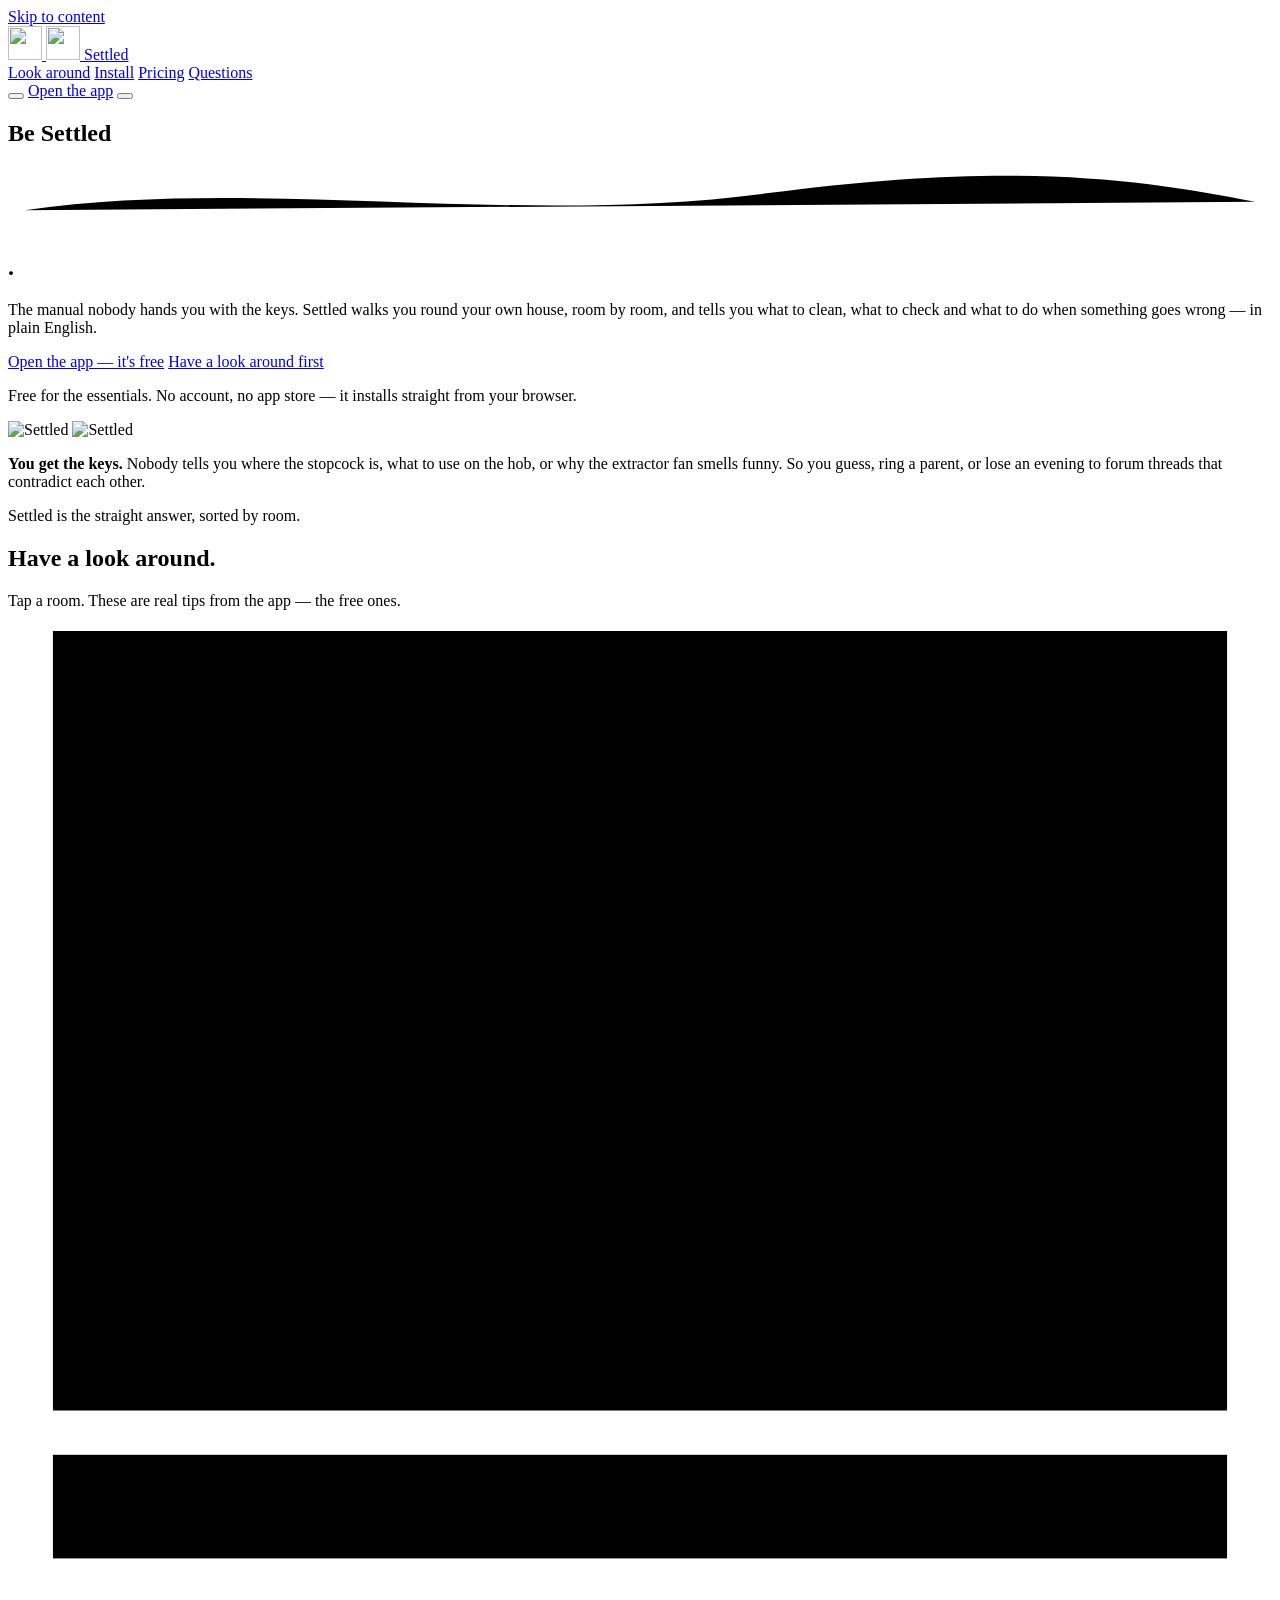
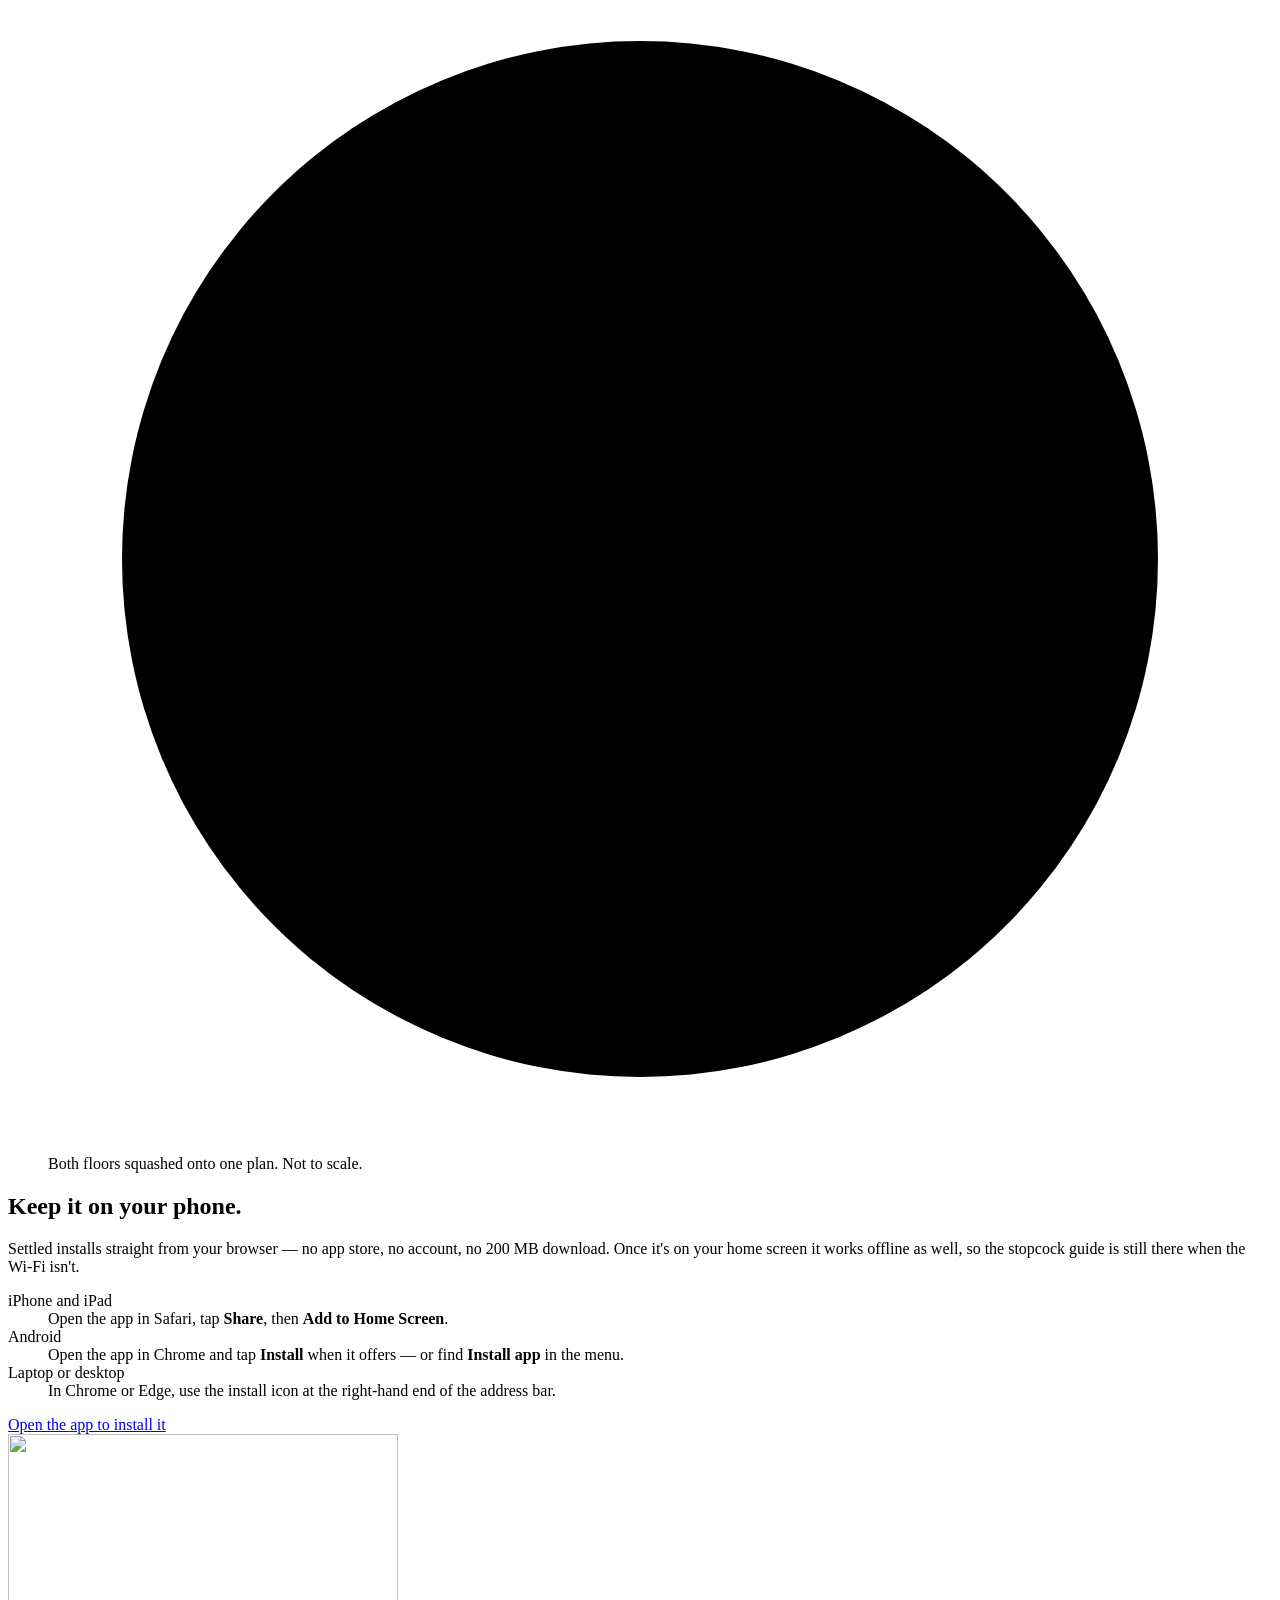
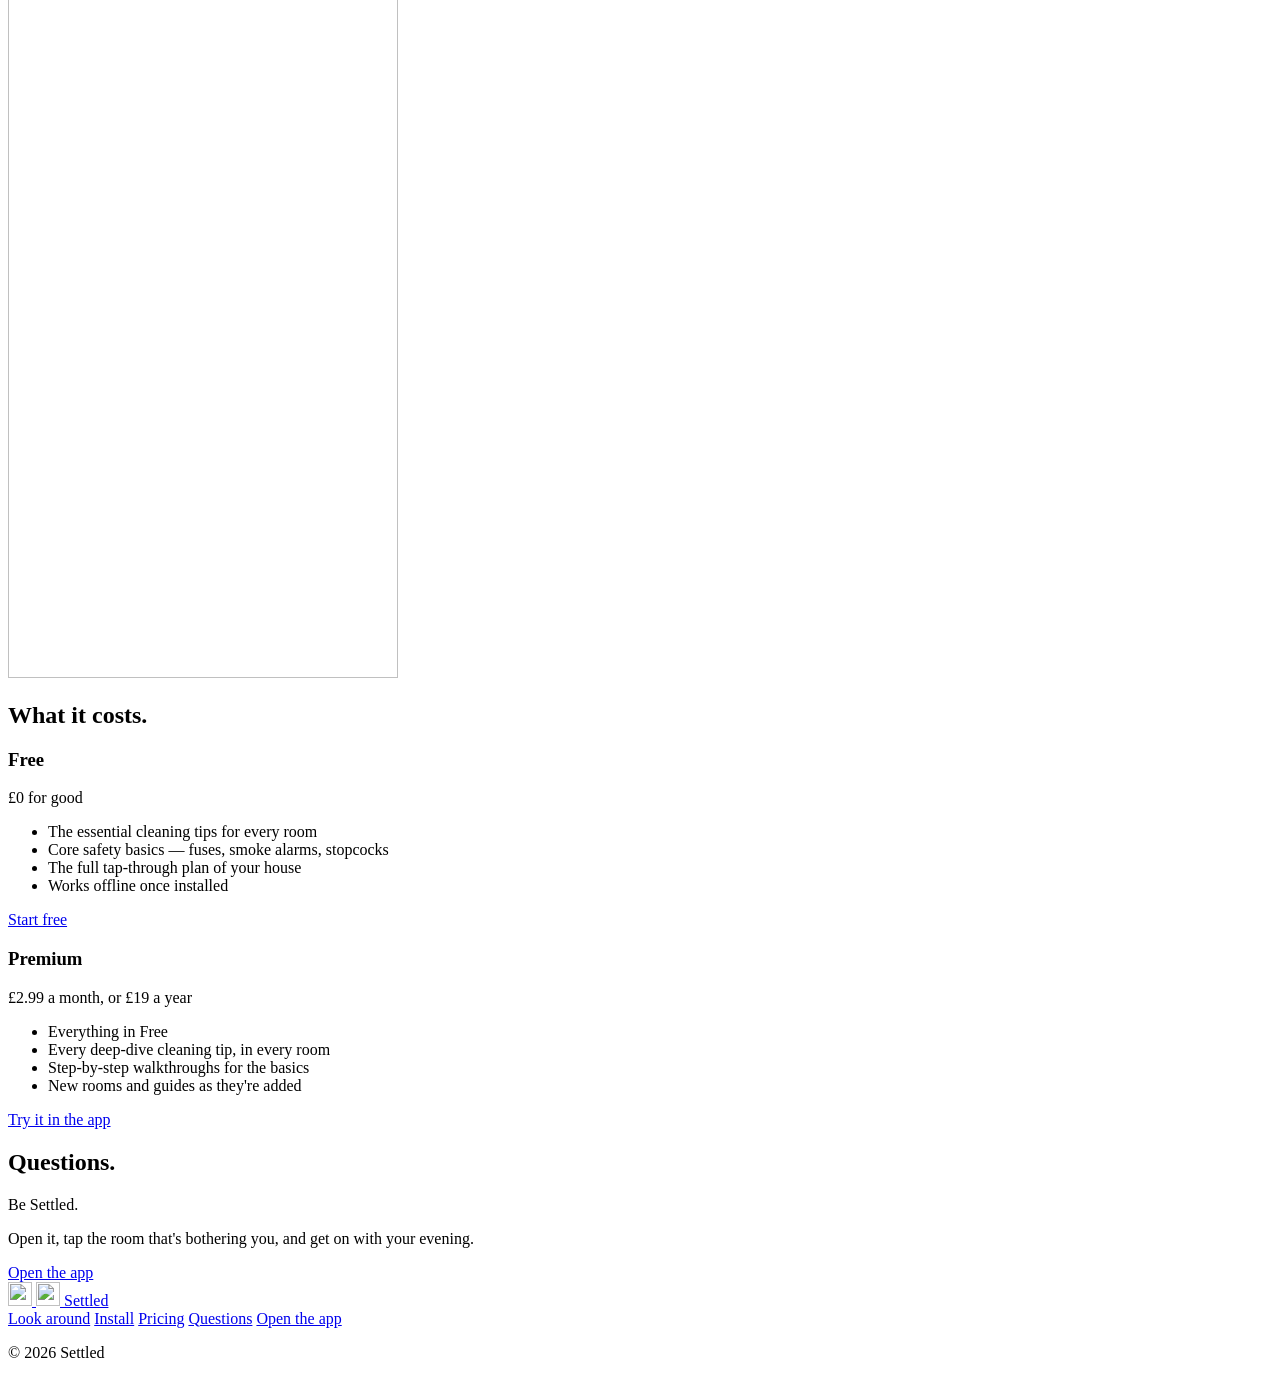
==== settled-business/public/index.html @ d00d38cd "business" ====
<!DOCTYPE html>
<html lang="en-GB">
<head>
<meta charset="UTF-8">
<meta name="viewport" content="width=device-width, initial-scale=1, viewport-fit=cover">
<title>Settled — the manual nobody hands you with the keys</title>
<meta name="description" content="Settled walks you round your own house, room by room, and tells you what to clean, what to check and what to do when something goes wrong. Free, plain English, and it installs from your browser.">
<link rel="canonical" href="https://settled.business/">
<meta name="theme-color" content="#FAF4EA" media="(prefers-color-scheme: light)">
<meta name="theme-color" content="#0F1A14" media="(prefers-color-scheme: dark)">

<meta property="og:type" content="website">
<meta property="og:site_name" content="Settled">
<meta property="og:url" content="https://settled.business/">
<meta property="og:title" content="Settled — the manual nobody hands you with the keys">
<meta property="og:description" content="Your house, room by room, in plain English. What to clean, what to check, and what to do when something goes wrong.">
<meta property="og:image" content="https://settled.business/og-image.png">
<meta property="og:image:width" content="1200">
<meta property="og:image:height" content="630">
<meta name="twitter:card" content="summary_large_image">

<link rel="icon" href="/favicon.svg" type="image/svg+xml">
<link rel="icon" href="/favicon-32.png" sizes="32x32" type="image/png">
<link rel="apple-touch-icon" href="/apple-touch-icon.png">
<link rel="preload" href="/fonts/bricolage.woff2" as="font" type="font/woff2" crossorigin>
<link rel="stylesheet" href="/styles.css">

<script>
  // Apply a saved theme before first paint, so there's no flash.
  (function () {
    var t = null;
    try { t = localStorage.getItem("settledTheme"); } catch (e) {}
    document.documentElement.dataset.theme = t || (matchMedia("(prefers-color-scheme: dark)").matches ? "dark" : "light");
  })();
  document.documentElement.classList.add("js");
</script>

<script type="application/ld+json">
{
  "@context": "https://schema.org",
  "@type": "WebApplication",
  "name": "Settled",
  "url": "https://settled.business/",
  "applicationCategory": "LifestyleApplication",
  "operatingSystem": "Any (installs from the browser)",
  "description": "A room-by-room guide for new homeowners: what to clean, what to check and what to do when something goes wrong.",
  "offers": [
    { "@type": "Offer", "name": "Free", "price": "0", "priceCurrency": "GBP" },
    { "@type": "Offer", "name": "Premium", "price": "2.99", "priceCurrency": "GBP" }
  ]
}
</script>
</head>
<body>
<a class="skip-link" href="#main">Skip to content</a>

<div class="grain" aria-hidden="true"></div>

<header class="nav" id="nav">
  <a class="brand" href="#top" aria-label="Settled, back to top">
    <img class="theme-light-only" src="/img/logo-mark.png" alt="" width="34" height="34">
    <img class="theme-dark-only" src="/img/logo-mark-dark.png" alt="" width="34" height="34">
    <span>Settled</span>
  </a>
  <nav class="nav-links" aria-label="Sections">
    <a href="#look-around">Look around</a>
    <a href="#install">Install</a>
    <a href="#pricing">Pricing</a>
    <a href="#questions">Questions</a>
  </nav>
  <div class="nav-end">
    <button class="icon-btn" id="themeToggle" type="button" aria-label="Switch to dark mode"></button>
    <a class="btn btn-clay btn-sm" data-app-link href="https://app.settled.business">Open the app</a>
    <button class="icon-btn menu-btn" id="menuBtn" type="button" aria-label="Open menu" aria-expanded="false" aria-controls="mobileMenu"></button>
  </div>
  <div class="mobile-menu" id="mobileMenu" hidden>
    <a href="#look-around">Look around</a>
    <a href="#install">Install</a>
    <a href="#pricing">Pricing</a>
    <a href="#questions">Questions</a>
  </div>
</header>

<main id="main">

  <!-- Hero -->
  <section class="hero" id="top">
    <div class="hero-copy">
      <h1 class="hero-title">
        <span class="line"><span class="word">Be</span> <span class="word settled-word">Settled<svg class="scribble" viewBox="0 0 300 24" preserveAspectRatio="none" aria-hidden="true"><path pathLength="1" d="M4 15 C 60 7, 120 19, 180 11 S 270 8, 296 13"/></svg></span><span class="word">.</span></span>
      </h1>
      <p class="hero-lede">The manual nobody hands you with the keys. Settled walks you round your own house, room by room, and tells you what to clean, what to check and what to do when something goes wrong — in plain English.</p>
      <div class="hero-actions">
        <a class="btn btn-clay btn-lg" data-app-link href="https://app.settled.business">Open the app — it's free</a>
        <a class="btn btn-quiet btn-lg" href="#look-around">Have a look around first</a>
      </div>
      <p class="hero-note">Free for the essentials. No account, no app store — it installs straight from your browser.</p>
    </div>
    <div class="hero-mark">
      <img class="theme-light-only" src="/img/logo-full.png" alt="Settled" width="576" height="521">
      <img class="theme-dark-only" src="/img/logo-full-dark.png" alt="Settled" width="576" height="521">
    </div>
  </section>

  <!-- The problem -->
  <section class="problem reveal">
    <p><strong>You get the keys.</strong> Nobody tells you where the stopcock is, what to use on the hob, or why the extractor fan smells funny. So you guess, ring a parent, or lose an evening to forum threads that contradict each other.</p>
    <p class="problem-turn">Settled is the straight answer, sorted by room.</p>
  </section>

  <!-- Interactive plan -->
  <section class="look" id="look-around" aria-labelledby="lookTitle">
    <div class="look-panel reveal">
      <div class="look-head">
        <h2 id="lookTitle">Have a look around.</h2>
        <p>Tap a room. These are real tips from the app — the free ones.</p>
      </div>

      <div class="look-body">
        <figure class="plan-wrap">
          <div class="plan" id="plan">
            <!-- room buttons are added by main.js; the walls/doors drawing sits on top -->
            <svg class="plan-lines" viewBox="0 0 240 190" preserveAspectRatio="none" aria-hidden="true">
              <!-- outer walls (front door gap on the right), inner walls with door openings, garden fence -->
              <path class="wall-outer" d="M239 88 V159 H1 V1 H239 V76"/>
              <path class="wall-inner" d="M91 1 V69 M1 69 H61 M73 69 H151 M163 69 H239 M1 99 H41 M53 99 H113 M125 99 H191 M203 99 H239 M101 99 V159 M161 99 V159"/>
              <rect class="fence" x="1" y="168" width="238" height="21"/>
              <!-- door leaves and swings -->
              <g class="doors">
                <path d="M61 69 V57 M73 69 A12 12 0 0 0 61 57"/>
                <path d="M151 69 V57 M163 69 A12 12 0 0 0 151 57"/>
                <path d="M41 99 V111 M53 99 A12 12 0 0 1 41 111"/>
                <path d="M113 99 V111 M125 99 A12 12 0 0 1 113 111"/>
                <path d="M191 99 V111 M203 99 A12 12 0 0 1 191 111"/>
                <path d="M239 76 H227 M239 88 A12 12 0 0 1 227 76"/>
              </g>
            </svg>
          </div>
          <figcaption class="plan-caption">
            <svg class="compass" viewBox="0 0 24 24" aria-hidden="true"><circle cx="12" cy="12" r="10.5"/><path d="M12 4 L15 13 H9 Z"/><text x="12" y="21" text-anchor="middle">N</text></svg>
            Both floors squashed onto one plan. Not to scale.
          </figcaption>
        </figure>

        <div class="readout" id="readout" aria-live="polite">
          <!-- filled by main.js -->
        </div>
      </div>
    </div>
  </section>

  <!-- Install -->
  <section class="install" id="install" aria-labelledby="installTitle">
    <div class="install-copy reveal">
      <h2 id="installTitle">Keep it on your phone.</h2>
      <p class="install-lede">Settled installs straight from your browser — no app store, no account, no 200&nbsp;MB download. Once it's on your home screen it works offline as well, so the stopcock guide is still there when the Wi-Fi isn't.</p>

      <dl class="install-steps">
        <div>
          <dt>iPhone and iPad</dt>
          <dd>Open the app in Safari, tap <b>Share</b>, then <b>Add to Home Screen</b>.</dd>
        </div>
        <div>
          <dt>Android</dt>
          <dd>Open the app in Chrome and tap <b>Install</b> when it offers — or find <b>Install app</b> in the menu.</dd>
        </div>
        <div>
          <dt>Laptop or desktop</dt>
          <dd>In Chrome or Edge, use the install icon at the right-hand end of the address bar.</dd>
        </div>
      </dl>

      <a class="btn btn-forest btn-lg" data-app-link data-app-path="/?install" href="https://app.settled.business/?install">Open the app to install it</a>
    </div>

    <div class="phone reveal" aria-hidden="true">
      <div class="phone-screen">
        <img src="/img/app-screen.webp" alt="" width="390" height="844">
      </div>
    </div>
  </section>

  <!-- Pricing -->
  <section class="pricing" id="pricing" aria-labelledby="pricingTitle">
    <h2 id="pricingTitle" class="reveal">What it costs.</h2>
    <div class="price-table reveal">
      <div class="tier">
        <h3>Free</h3>
        <p class="price">£0 <span>for good</span></p>
        <ul>
          <li>The essential cleaning tips for every room</li>
          <li>Core safety basics — fuses, smoke alarms, stopcocks</li>
          <li>The full tap-through plan of your house</li>
          <li>Works offline once installed</li>
        </ul>
        <a class="btn btn-quiet" data-app-link href="https://app.settled.business">Start free</a>
      </div>
      <div class="tier tier-premium">
        <h3>Premium</h3>
        <p class="price">£2.99 <span>a month, or £19 a year</span></p>
        <ul>
          <li>Everything in Free</li>
          <li>Every deep-dive cleaning tip, in every room</li>
          <li>Step-by-step walkthroughs for the basics</li>
          <li>New rooms and guides as they're added</li>
        </ul>
        <a class="btn btn-clay" data-app-link href="https://app.settled.business">Try it in the app</a>
      </div>
    </div>
  </section>

  <!-- FAQ -->
  <section class="faq" id="questions" aria-labelledby="faqTitle">
    <h2 id="faqTitle" class="reveal">Questions.</h2>
    <div class="faq-list reveal" id="faqList"></div>
  </section>

  <!-- Closing -->
  <section class="closing reveal">
    <p class="closing-title">Be <span class="u">Settled</span>.</p>
    <p class="closing-sub">Open it, tap the room that's bothering you, and get on with your evening.</p>
    <a class="btn btn-clay btn-lg" data-app-link href="https://app.settled.business">Open the app</a>
  </section>

</main>

<footer class="footer">
  <div class="footer-inner">
    <a class="brand brand-sm" href="#top">
      <img class="theme-light-only" src="/img/logo-mark.png" alt="" width="24" height="24">
      <img class="theme-dark-only" src="/img/logo-mark-dark.png" alt="" width="24" height="24">
      <span>Settled</span>
    </a>
    <nav class="footer-links" aria-label="Footer">
      <a href="#look-around">Look around</a>
      <a href="#install">Install</a>
      <a href="#pricing">Pricing</a>
      <a href="#questions">Questions</a>
      <a data-app-link href="https://app.settled.business">Open the app</a>
    </nav>
    <p class="footer-copy">© <span id="year">2026</span> Settled</p>
  </div>
</footer>

<script src="/rooms.js" defer></script>
<script src="/main.js" defer></script>
</body>
</html>
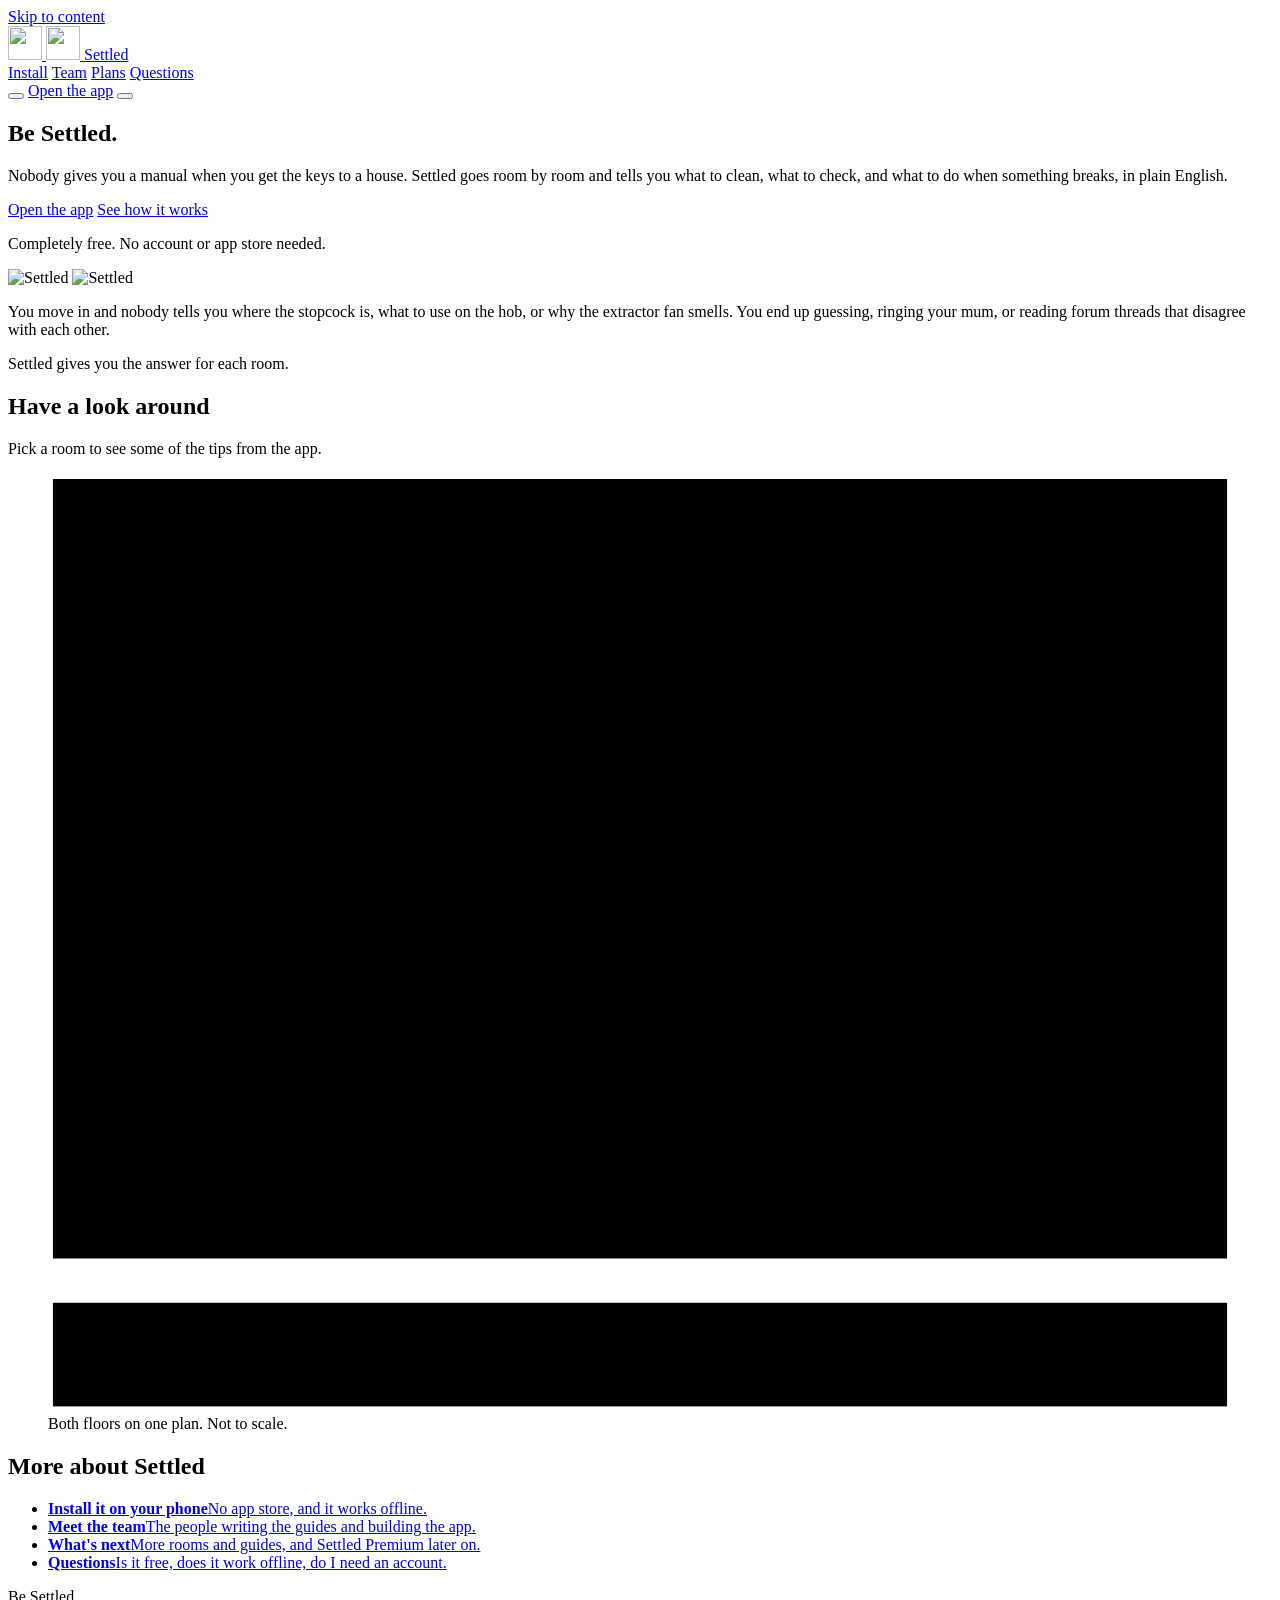
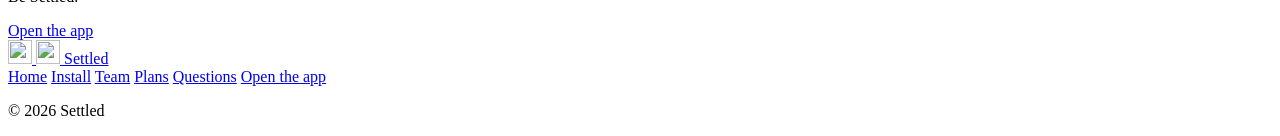
==== commit 7f20ea1b: "Major Site Rehaul 0.0.1" ====
--- a/settled-business/public/index.html
+++ b/settled-business/public/index.html
@@ -3,26 +3,25 @@
 <head>
 <meta charset="UTF-8">
 <meta name="viewport" content="width=device-width, initial-scale=1, viewport-fit=cover">
-<title>Settled — the manual nobody hands you with the keys</title>
+<title>Settled: the manual nobody hands you with the keys</title>
 <meta name="description" content="Settled walks you round your own house, room by room, and tells you what to clean, what to check and what to do when something goes wrong. Free, plain English, and it installs from your browser.">
 <link rel="canonical" href="https://settled.business/">
-<meta name="theme-color" content="#FAF4EA" media="(prefers-color-scheme: light)">
-<meta name="theme-color" content="#0F1A14" media="(prefers-color-scheme: dark)">
+<meta property="og:url" content="https://settled.business/">
+<meta property="og:title" content="Settled: the manual nobody hands you with the keys">
+<meta property="og:description" content="Settled walks you round your own house, room by room, and tells you what to clean, what to check and what to do when something goes wrong. Free, plain English, and it installs from your browser.">
+<meta name="theme-color" content="#FBEEDF" media="(prefers-color-scheme: light)">
+<meta name="theme-color" content="#16201A" media="(prefers-color-scheme: dark)">
 
 <meta property="og:type" content="website">
 <meta property="og:site_name" content="Settled">
-<meta property="og:url" content="https://settled.business/">
-<meta property="og:title" content="Settled — the manual nobody hands you with the keys">
-<meta property="og:description" content="Your house, room by room, in plain English. What to clean, what to check, and what to do when something goes wrong.">
 <meta property="og:image" content="https://settled.business/og-image.png">
 <meta property="og:image:width" content="1200">
 <meta property="og:image:height" content="630">
 <meta name="twitter:card" content="summary_large_image">
 
-<link rel="icon" href="/favicon.svg" type="image/svg+xml">
 <link rel="icon" href="/favicon-32.png" sizes="32x32" type="image/png">
 <link rel="apple-touch-icon" href="/apple-touch-icon.png">
-<link rel="preload" href="/fonts/bricolage.woff2" as="font" type="font/woff2" crossorigin>
+<link rel="preload" href="/fonts/figtree.woff2" as="font" type="font/woff2" crossorigin>
 <link rel="stylesheet" href="/styles.css">
 
 <script>
@@ -34,7 +33,6 @@
   })();
   document.documentElement.classList.add("js");
 </script>
-
 <script type="application/ld+json">
 {
   "@context": "https://schema.org",
@@ -44,88 +42,80 @@
   "applicationCategory": "LifestyleApplication",
   "operatingSystem": "Any (installs from the browser)",
   "description": "A room-by-room guide for new homeowners: what to clean, what to check and what to do when something goes wrong.",
-  "offers": [
-    { "@type": "Offer", "name": "Free", "price": "0", "priceCurrency": "GBP" },
-    { "@type": "Offer", "name": "Premium", "price": "2.99", "priceCurrency": "GBP" }
-  ]
+  "isAccessibleForFree": true,
+  "offers": { "@type": "Offer", "price": "0", "priceCurrency": "GBP" }
 }
 </script>
 </head>
 <body>
 <a class="skip-link" href="#main">Skip to content</a>
 
-<div class="grain" aria-hidden="true"></div>
-
 <header class="nav" id="nav">
-  <a class="brand" href="#top" aria-label="Settled, back to top">
-    <img class="theme-light-only" src="/img/logo-mark.png" alt="" width="34" height="34">
-    <img class="theme-dark-only" src="/img/logo-mark-dark.png" alt="" width="34" height="34">
-    <span>Settled</span>
-  </a>
-  <nav class="nav-links" aria-label="Sections">
-    <a href="#look-around">Look around</a>
-    <a href="#install">Install</a>
-    <a href="#pricing">Pricing</a>
-    <a href="#questions">Questions</a>
-  </nav>
-  <div class="nav-end">
-    <button class="icon-btn" id="themeToggle" type="button" aria-label="Switch to dark mode"></button>
-    <a class="btn btn-clay btn-sm" data-app-link href="https://app.settled.business">Open the app</a>
-    <button class="icon-btn menu-btn" id="menuBtn" type="button" aria-label="Open menu" aria-expanded="false" aria-controls="mobileMenu"></button>
+  <div class="nav-inner">
+    <a class="brand" href="/" aria-label="Settled home">
+      <img class="theme-light-only" src="/img/logo-mark.png" alt="" width="34" height="34">
+      <img class="theme-dark-only" src="/img/logo-mark-dark.png" alt="" width="34" height="34">
+      <span>Settled</span>
+    </a>
+    <nav class="nav-links" aria-label="Pages">
+      <a href="/install">Install</a>
+      <a href="/team">Team</a>
+      <a href="/plans">Plans</a>
+      <a href="/questions">Questions</a>
+    </nav>
+    <div class="nav-end">
+      <button class="icon-btn" id="themeToggle" type="button" aria-label="Switch to dark mode"></button>
+      <a class="btn btn-clay btn-sm" data-app-link href="https://app.settled.business">Open the app</a>
+      <button class="icon-btn menu-btn" id="menuBtn" type="button" aria-label="Open menu" aria-expanded="false" aria-controls="mobileMenu"></button>
+    </div>
   </div>
   <div class="mobile-menu" id="mobileMenu" hidden>
-    <a href="#look-around">Look around</a>
-    <a href="#install">Install</a>
-    <a href="#pricing">Pricing</a>
-    <a href="#questions">Questions</a>
+    <a href="/" aria-current="page">Home</a>
+    <a href="/install">Install</a>
+    <a href="/team">Team</a>
+    <a href="/plans">Plans</a>
+    <a href="/questions">Questions</a>
+    <a data-app-link href="https://app.settled.business">Open the app</a>
   </div>
 </header>
 
 <main id="main">
 
-  <!-- Hero -->
   <section class="hero" id="top">
     <div class="hero-copy">
-      <h1 class="hero-title">
-        <span class="line"><span class="word">Be</span> <span class="word settled-word">Settled<svg class="scribble" viewBox="0 0 300 24" preserveAspectRatio="none" aria-hidden="true"><path pathLength="1" d="M4 15 C 60 7, 120 19, 180 11 S 270 8, 296 13"/></svg></span><span class="word">.</span></span>
-      </h1>
-      <p class="hero-lede">The manual nobody hands you with the keys. Settled walks you round your own house, room by room, and tells you what to clean, what to check and what to do when something goes wrong — in plain English.</p>
+      <h1>Be <span class="u">Settled</span>.</h1>
+      <p class="hero-lede">Nobody gives you a manual when you get the keys to a house. Settled goes room by room and tells you what to clean, what to check, and what to do when something breaks, in plain English.</p>
       <div class="hero-actions">
-        <a class="btn btn-clay btn-lg" data-app-link href="https://app.settled.business">Open the app — it's free</a>
-        <a class="btn btn-quiet btn-lg" href="#look-around">Have a look around first</a>
+        <a class="btn btn-clay btn-lg" data-app-link href="https://app.settled.business">Open the app</a>
+        <a class="btn btn-quiet btn-lg" href="#look-around">See how it works</a>
       </div>
-      <p class="hero-note">Free for the essentials. No account, no app store — it installs straight from your browser.</p>
+      <p class="hero-note">Completely free. No account or app store needed.</p>
     </div>
     <div class="hero-mark">
-      <img class="theme-light-only" src="/img/logo-full.png" alt="Settled" width="576" height="521">
-      <img class="theme-dark-only" src="/img/logo-full-dark.png" alt="Settled" width="576" height="521">
+      <img class="theme-light-only" src="/img/logo-full.png" alt="Settled" width="640" height="567">
+      <img class="theme-dark-only" src="/img/logo-full-dark.png" alt="Settled" width="640" height="567">
     </div>
   </section>
 
-  <!-- The problem -->
-  <section class="problem reveal">
-    <p><strong>You get the keys.</strong> Nobody tells you where the stopcock is, what to use on the hob, or why the extractor fan smells funny. So you guess, ring a parent, or lose an evening to forum threads that contradict each other.</p>
-    <p class="problem-turn">Settled is the straight answer, sorted by room.</p>
+  <section class="problem">
+    <p>You move in and nobody tells you where the stopcock is, what to use on the hob, or why the extractor fan smells. You end up guessing, ringing your mum, or reading forum threads that disagree with each other.</p>
+    <p class="problem-turn">Settled gives you the answer for each room.</p>
   </section>
 
-  <!-- Interactive plan -->
   <section class="look" id="look-around" aria-labelledby="lookTitle">
-    <div class="look-panel reveal">
+    <div class="look-panel">
       <div class="look-head">
-        <h2 id="lookTitle">Have a look around.</h2>
-        <p>Tap a room. These are real tips from the app — the free ones.</p>
+        <h2 id="lookTitle">Have a look around</h2>
+        <p>Pick a room to see some of the tips from the app.</p>
       </div>
-
       <div class="look-body">
         <figure class="plan-wrap">
           <div class="plan" id="plan">
             <!-- room buttons are added by main.js; the walls/doors drawing sits on top -->
             <svg class="plan-lines" viewBox="0 0 240 190" preserveAspectRatio="none" aria-hidden="true">
-              <!-- outer walls (front door gap on the right), inner walls with door openings, garden fence -->
               <path class="wall-outer" d="M239 88 V159 H1 V1 H239 V76"/>
               <path class="wall-inner" d="M91 1 V69 M1 69 H61 M73 69 H151 M163 69 H239 M1 99 H41 M53 99 H113 M125 99 H191 M203 99 H239 M101 99 V159 M161 99 V159"/>
               <rect class="fence" x="1" y="168" width="238" height="21"/>
-              <!-- door leaves and swings -->
               <g class="doors">
                 <path d="M61 69 V57 M73 69 A12 12 0 0 0 61 57"/>
                 <path d="M151 69 V57 M163 69 A12 12 0 0 0 151 57"/>
@@ -136,89 +126,25 @@
               </g>
             </svg>
           </div>
-          <figcaption class="plan-caption">
-            <svg class="compass" viewBox="0 0 24 24" aria-hidden="true"><circle cx="12" cy="12" r="10.5"/><path d="M12 4 L15 13 H9 Z"/><text x="12" y="21" text-anchor="middle">N</text></svg>
-            Both floors squashed onto one plan. Not to scale.
-          </figcaption>
+          <figcaption class="plan-caption">Both floors on one plan. Not to scale.</figcaption>
         </figure>
-
-        <div class="readout" id="readout" aria-live="polite">
-          <!-- filled by main.js -->
-        </div>
+        <div class="readout" id="readout" aria-live="polite"></div>
       </div>
     </div>
   </section>
 
-  <!-- Install -->
-  <section class="install" id="install" aria-labelledby="installTitle">
-    <div class="install-copy reveal">
-      <h2 id="installTitle">Keep it on your phone.</h2>
-      <p class="install-lede">Settled installs straight from your browser — no app store, no account, no 200&nbsp;MB download. Once it's on your home screen it works offline as well, so the stopcock guide is still there when the Wi-Fi isn't.</p>
-
-      <dl class="install-steps">
-        <div>
-          <dt>iPhone and iPad</dt>
-          <dd>Open the app in Safari, tap <b>Share</b>, then <b>Add to Home Screen</b>.</dd>
-        </div>
-        <div>
-          <dt>Android</dt>
-          <dd>Open the app in Chrome and tap <b>Install</b> when it offers — or find <b>Install app</b> in the menu.</dd>
-        </div>
-        <div>
-          <dt>Laptop or desktop</dt>
-          <dd>In Chrome or Edge, use the install icon at the right-hand end of the address bar.</dd>
-        </div>
-      </dl>
-
-      <a class="btn btn-forest btn-lg" data-app-link data-app-path="/?install" href="https://app.settled.business/?install">Open the app to install it</a>
-    </div>
-
-    <div class="phone reveal" aria-hidden="true">
-      <div class="phone-screen">
-        <img src="/img/app-screen.webp" alt="" width="390" height="844">
-      </div>
-    </div>
+  <section class="more" aria-labelledby="moreTitle">
+    <h2 id="moreTitle">More about Settled</h2>
+    <ul class="more-list">
+      <li><a href="/install"><b>Install it on your phone</b><span>No app store, and it works offline.</span></a></li>
+      <li><a href="/team"><b>Meet the team</b><span>The people writing the guides and building the app.</span></a></li>
+      <li><a href="/plans"><b>What's next</b><span>More rooms and guides, and Settled Premium later on.</span></a></li>
+      <li><a href="/questions"><b>Questions</b><span>Is it free, does it work offline, do I need an account.</span></a></li>
+    </ul>
   </section>
 
-  <!-- Pricing -->
-  <section class="pricing" id="pricing" aria-labelledby="pricingTitle">
-    <h2 id="pricingTitle" class="reveal">What it costs.</h2>
-    <div class="price-table reveal">
-      <div class="tier">
-        <h3>Free</h3>
-        <p class="price">£0 <span>for good</span></p>
-        <ul>
-          <li>The essential cleaning tips for every room</li>
-          <li>Core safety basics — fuses, smoke alarms, stopcocks</li>
-          <li>The full tap-through plan of your house</li>
-          <li>Works offline once installed</li>
-        </ul>
-        <a class="btn btn-quiet" data-app-link href="https://app.settled.business">Start free</a>
-      </div>
-      <div class="tier tier-premium">
-        <h3>Premium</h3>
-        <p class="price">£2.99 <span>a month, or £19 a year</span></p>
-        <ul>
-          <li>Everything in Free</li>
-          <li>Every deep-dive cleaning tip, in every room</li>
-          <li>Step-by-step walkthroughs for the basics</li>
-          <li>New rooms and guides as they're added</li>
-        </ul>
-        <a class="btn btn-clay" data-app-link href="https://app.settled.business">Try it in the app</a>
-      </div>
-    </div>
-  </section>
-
-  <!-- FAQ -->
-  <section class="faq" id="questions" aria-labelledby="faqTitle">
-    <h2 id="faqTitle" class="reveal">Questions.</h2>
-    <div class="faq-list reveal" id="faqList"></div>
-  </section>
-
-  <!-- Closing -->
-  <section class="closing reveal">
+  <section class="closing">
     <p class="closing-title">Be <span class="u">Settled</span>.</p>
-    <p class="closing-sub">Open it, tap the room that's bothering you, and get on with your evening.</p>
     <a class="btn btn-clay btn-lg" data-app-link href="https://app.settled.business">Open the app</a>
   </section>
 
@@ -226,16 +152,17 @@
 
 <footer class="footer">
   <div class="footer-inner">
-    <a class="brand brand-sm" href="#top">
+    <a class="brand brand-sm" href="/">
       <img class="theme-light-only" src="/img/logo-mark.png" alt="" width="24" height="24">
       <img class="theme-dark-only" src="/img/logo-mark-dark.png" alt="" width="24" height="24">
       <span>Settled</span>
     </a>
     <nav class="footer-links" aria-label="Footer">
-      <a href="#look-around">Look around</a>
-      <a href="#install">Install</a>
-      <a href="#pricing">Pricing</a>
-      <a href="#questions">Questions</a>
+      <a href="/">Home</a>
+      <a href="/install">Install</a>
+      <a href="/team">Team</a>
+      <a href="/plans">Plans</a>
+      <a href="/questions">Questions</a>
       <a data-app-link href="https://app.settled.business">Open the app</a>
     </nav>
     <p class="footer-copy">© <span id="year">2026</span> Settled</p>
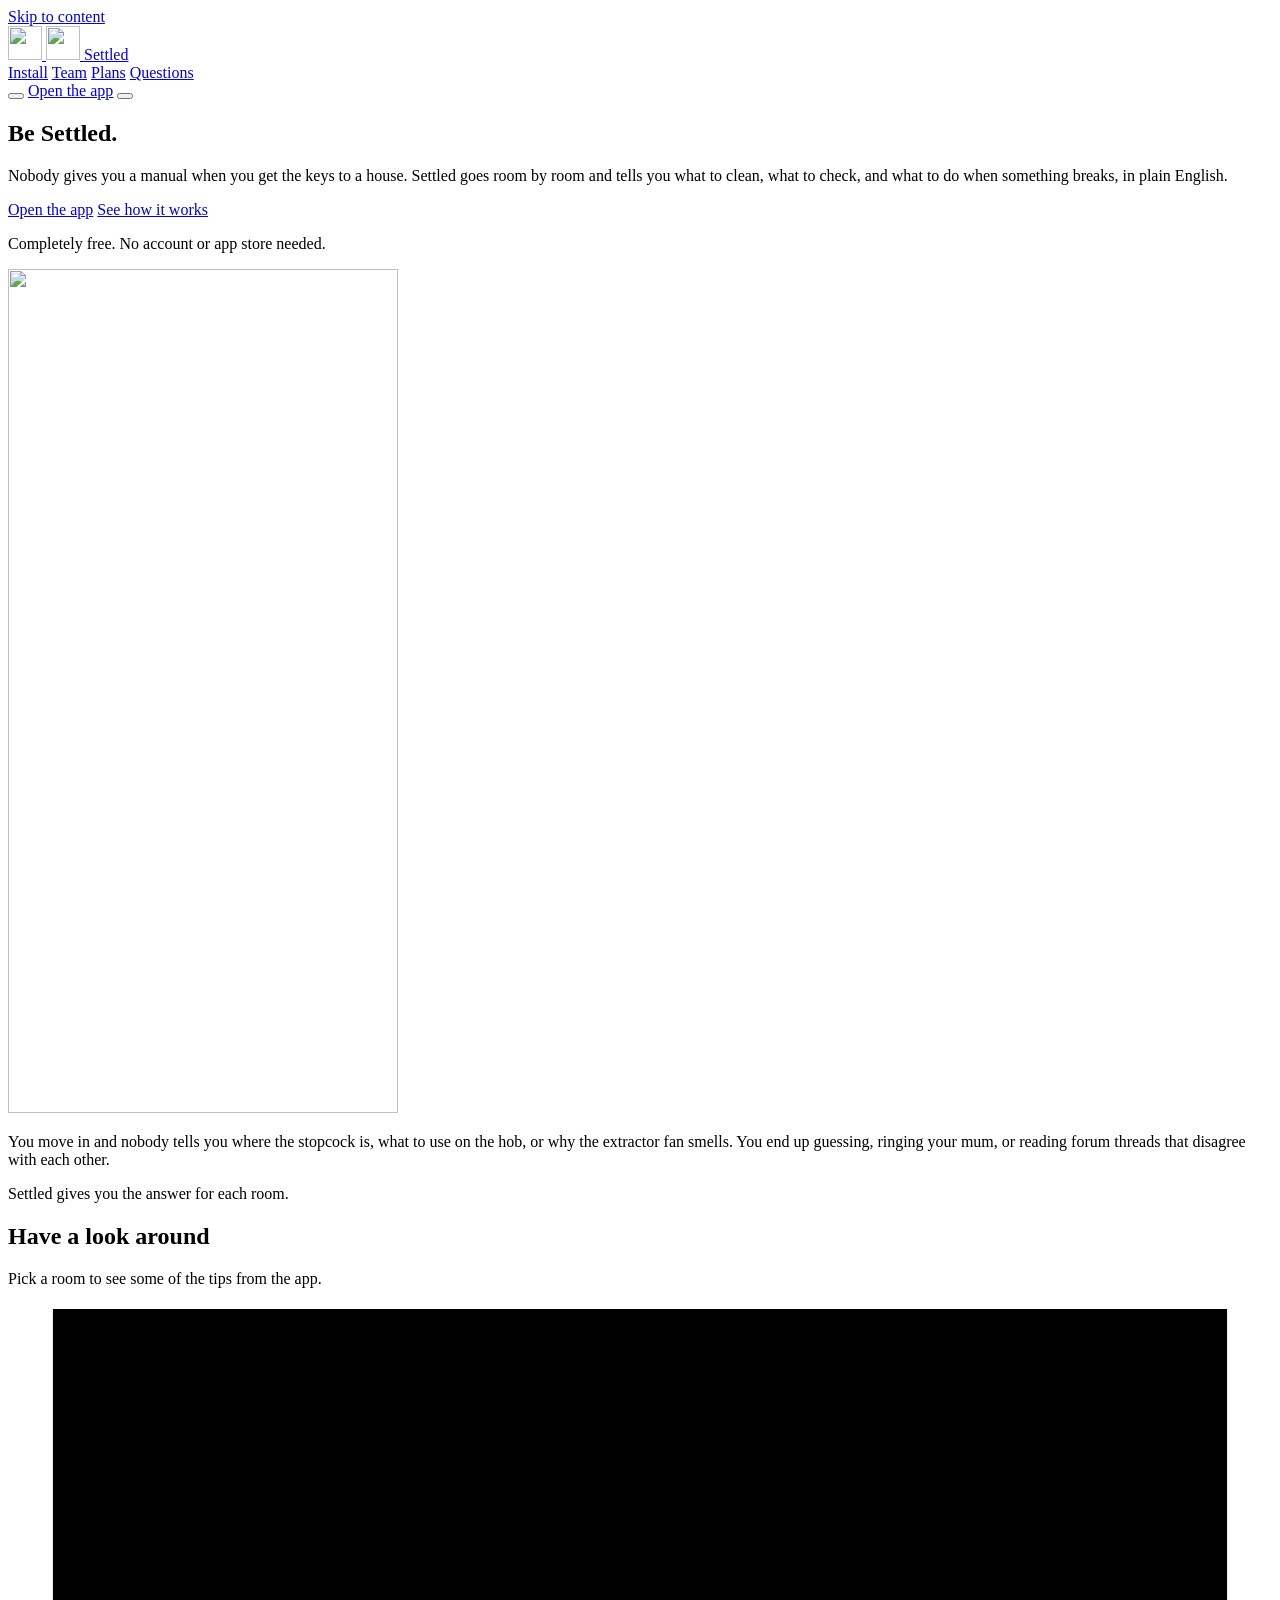
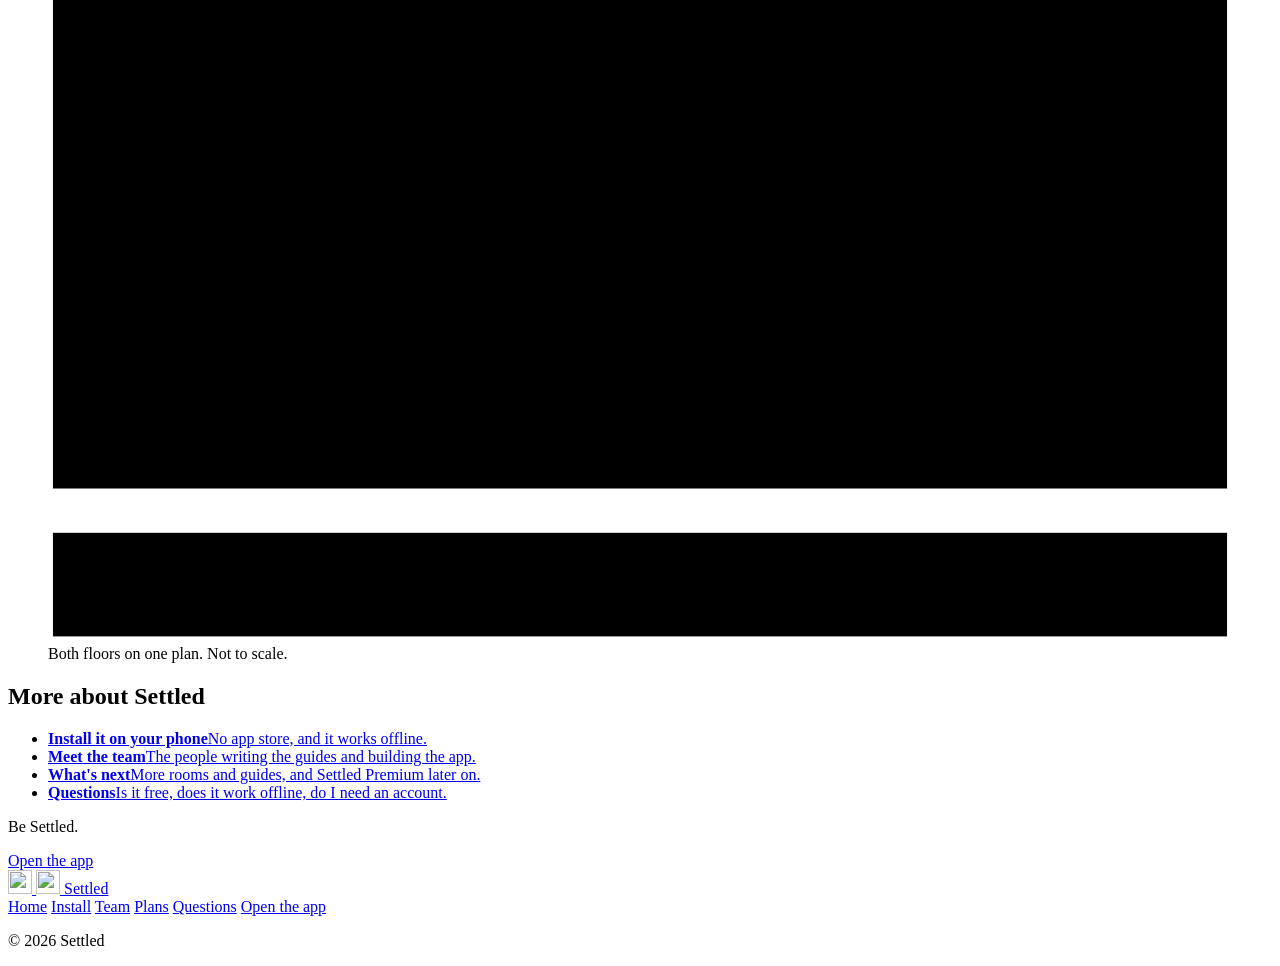
==== commit bda4ef21: "Major Site Rehaul 0.0.2" ====
--- a/settled-business/public/index.html
+++ b/settled-business/public/index.html
@@ -91,9 +91,8 @@
       </div>
       <p class="hero-note">Completely free. No account or app store needed.</p>
     </div>
-    <div class="hero-mark">
-      <img class="theme-light-only" src="/img/logo-full.png" alt="Settled" width="640" height="567">
-      <img class="theme-dark-only" src="/img/logo-full-dark.png" alt="Settled" width="640" height="567">
+    <div class="phone hero-phone" aria-hidden="true">
+      <img src="/img/app-screen.webp" alt="" width="390" height="844">
     </div>
   </section>
 
@@ -169,6 +168,7 @@
   </div>
 </footer>
 
+<script src="/icons.js" defer></script>
 <script src="/rooms.js" defer></script>
 <script src="/main.js" defer></script>
 </body>
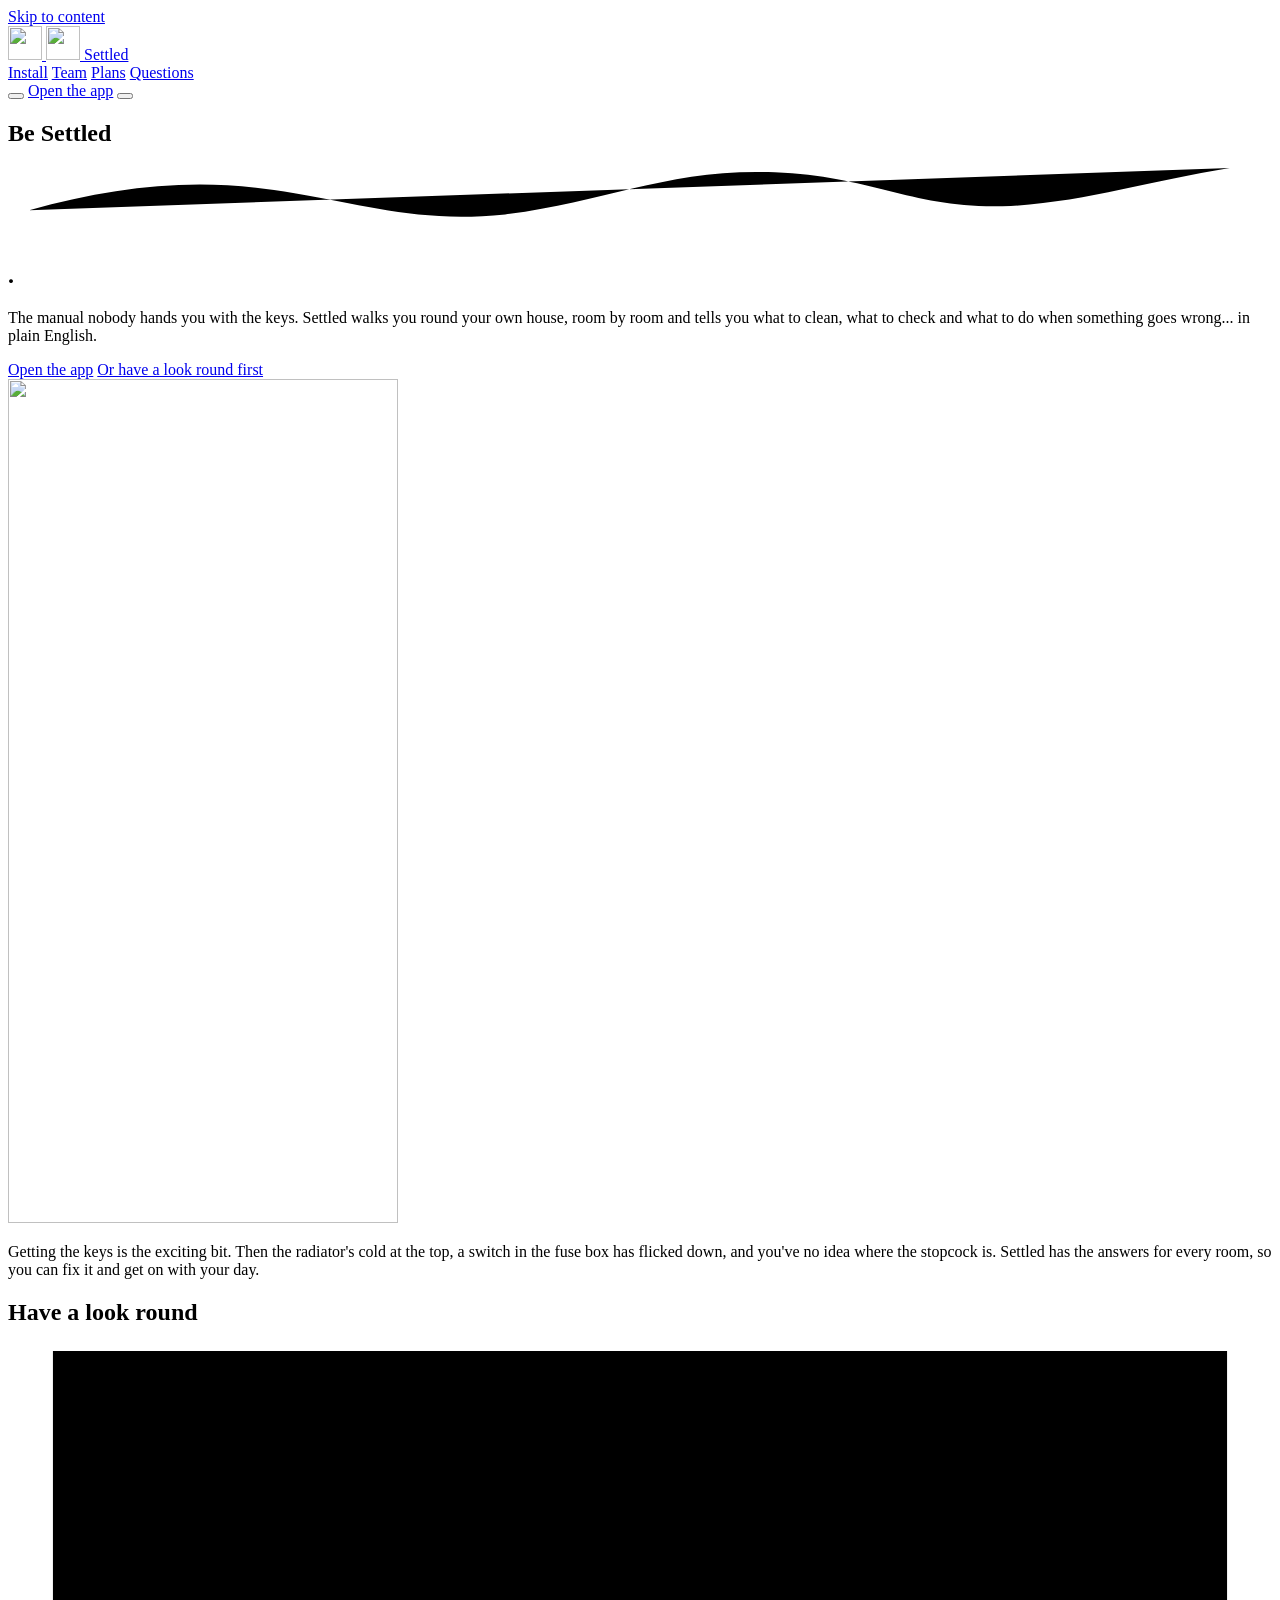
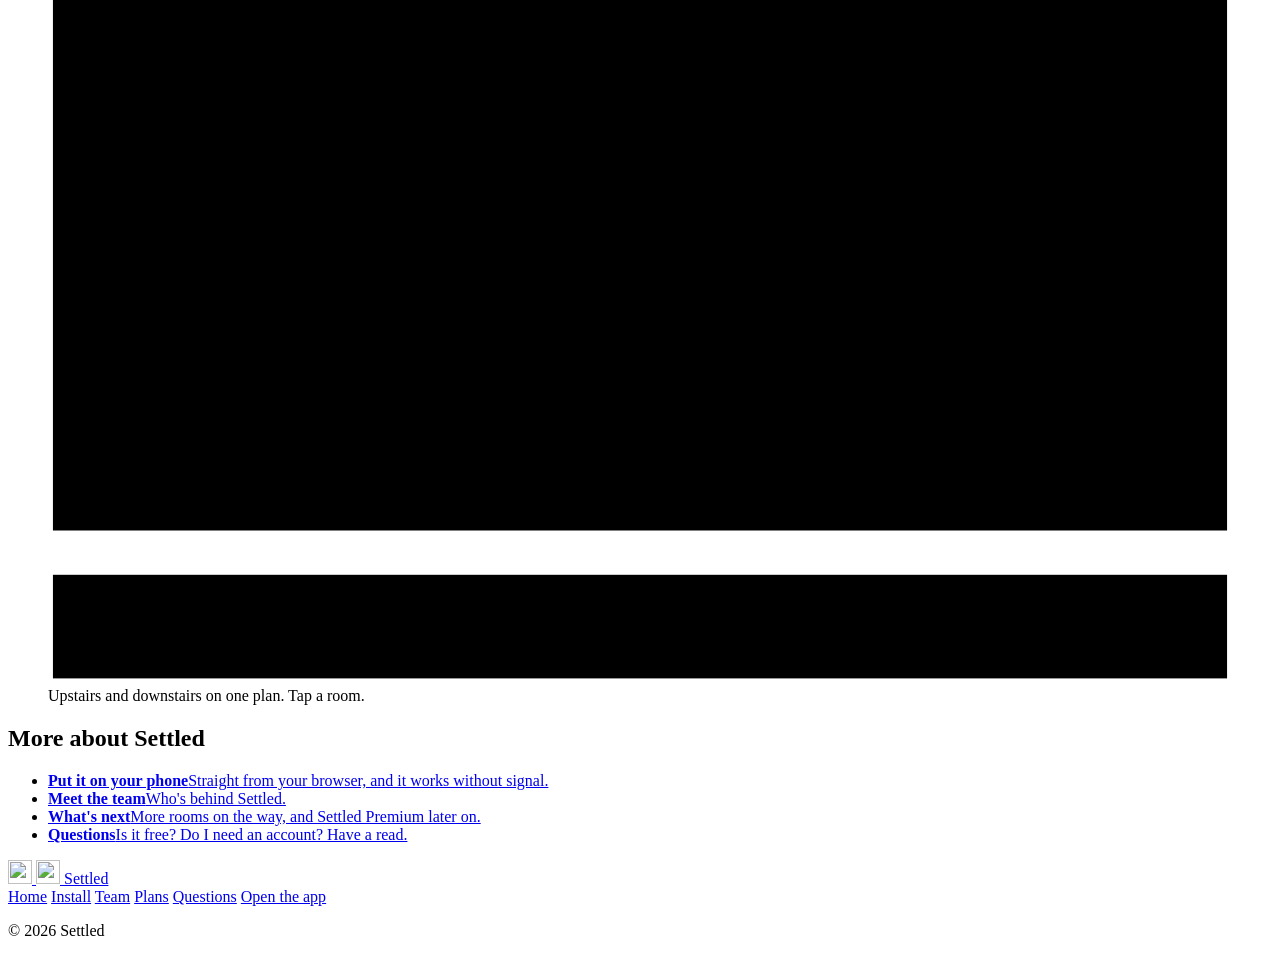
==== commit c43fa0db: "Major Site Rehaul 0.0.3" ====
--- a/settled-business/public/index.html
+++ b/settled-business/public/index.html
@@ -4,12 +4,12 @@
 <meta charset="UTF-8">
 <meta name="viewport" content="width=device-width, initial-scale=1, viewport-fit=cover">
 <title>Settled: the manual nobody hands you with the keys</title>
-<meta name="description" content="Settled walks you round your own house, room by room, and tells you what to clean, what to check and what to do when something goes wrong. Free, plain English, and it installs from your browser.">
+<meta name="description" content="Settled walks you round your own house, room by room, and tells you what to clean, what to check and what to do when something goes wrong. Free, and it works on your phone.">
 <link rel="canonical" href="https://settled.business/">
 <meta property="og:url" content="https://settled.business/">
 <meta property="og:title" content="Settled: the manual nobody hands you with the keys">
-<meta property="og:description" content="Settled walks you round your own house, room by room, and tells you what to clean, what to check and what to do when something goes wrong. Free, plain English, and it installs from your browser.">
-<meta name="theme-color" content="#FBEEDF" media="(prefers-color-scheme: light)">
+<meta property="og:description" content="Settled walks you round your own house, room by room, and tells you what to clean, what to check and what to do when something goes wrong. Free, and it works on your phone.">
+<meta name="theme-color" content="#EFF3EA" media="(prefers-color-scheme: light)">
 <meta name="theme-color" content="#16201A" media="(prefers-color-scheme: dark)">
 
 <meta property="og:type" content="website">
@@ -29,7 +29,7 @@
   (function () {
     var t = null;
     try { t = localStorage.getItem("settledTheme"); } catch (e) {}
-    document.documentElement.dataset.theme = t || (matchMedia("(prefers-color-scheme: dark)").matches ? "dark" : "light");
+    document.documentElement.dataset.mode = t || (matchMedia("(prefers-color-scheme: dark)").matches ? "dark" : "light");
   })();
   document.documentElement.classList.add("js");
 </script>
@@ -83,13 +83,12 @@
 
   <section class="hero" id="top">
     <div class="hero-copy">
-      <h1>Be <span class="u">Settled</span>.</h1>
-      <p class="hero-lede">Nobody gives you a manual when you get the keys to a house. Settled goes room by room and tells you what to clean, what to check, and what to do when something breaks, in plain English.</p>
+      <h1>Be <span class="u">Settled<svg class="squiggle" viewBox="0 0 300 26" aria-hidden="true"><path pathLength="1" d="M5 15c22-6 41-8 63-4 18 3 30 7 50 5 24-3 39-11 64-10 24 1 33 9 56 8 18-1 33-6 52-9"/></svg></span>.</h1>
+      <p class="hero-lede">The manual nobody hands you with the keys. Settled walks you round your own house, room by room and tells you what to clean, what to check and what to do when something goes wrong... in plain English.</p>
       <div class="hero-actions">
         <a class="btn btn-clay btn-lg" data-app-link href="https://app.settled.business">Open the app</a>
-        <a class="btn btn-quiet btn-lg" href="#look-around">See how it works</a>
+        <a class="hero-more" href="#look-around">Or have a look round first</a>
       </div>
-      <p class="hero-note">Completely free. No account or app store needed.</p>
     </div>
     <div class="phone hero-phone" aria-hidden="true">
       <img src="/img/app-screen.webp" alt="" width="390" height="844">
@@ -97,15 +96,13 @@
   </section>
 
   <section class="problem">
-    <p>You move in and nobody tells you where the stopcock is, what to use on the hob, or why the extractor fan smells. You end up guessing, ringing your mum, or reading forum threads that disagree with each other.</p>
-    <p class="problem-turn">Settled gives you the answer for each room.</p>
+    <p>Getting the keys is the exciting bit. Then the radiator's cold at the top, a switch in the fuse box has flicked down, and you've no idea where the stopcock is. Settled has the answers for every room, so you can fix it and get on with your day.</p>
   </section>
 
   <section class="look" id="look-around" aria-labelledby="lookTitle">
     <div class="look-panel">
       <div class="look-head">
-        <h2 id="lookTitle">Have a look around</h2>
-        <p>Pick a room to see some of the tips from the app.</p>
+        <h2 id="lookTitle">Have a look round</h2>
       </div>
       <div class="look-body">
         <figure class="plan-wrap">
@@ -125,7 +122,7 @@
               </g>
             </svg>
           </div>
-          <figcaption class="plan-caption">Both floors on one plan. Not to scale.</figcaption>
+          <figcaption class="plan-caption">Upstairs and downstairs on one plan. Tap a room.</figcaption>
         </figure>
         <div class="readout" id="readout" aria-live="polite"></div>
       </div>
@@ -135,17 +132,13 @@
   <section class="more" aria-labelledby="moreTitle">
     <h2 id="moreTitle">More about Settled</h2>
     <ul class="more-list">
-      <li><a href="/install"><b>Install it on your phone</b><span>No app store, and it works offline.</span></a></li>
-      <li><a href="/team"><b>Meet the team</b><span>The people writing the guides and building the app.</span></a></li>
-      <li><a href="/plans"><b>What's next</b><span>More rooms and guides, and Settled Premium later on.</span></a></li>
-      <li><a href="/questions"><b>Questions</b><span>Is it free, does it work offline, do I need an account.</span></a></li>
+      <li><a href="/install"><b>Put it on your phone</b><span>Straight from your browser, and it works without signal.</span></a></li>
+      <li><a href="/team"><b>Meet the team</b><span>Who's behind Settled.</span></a></li>
+      <li><a href="/plans"><b>What's next</b><span>More rooms on the way, and Settled Premium later on.</span></a></li>
+      <li><a href="/questions"><b>Questions</b><span>Is it free? Do I need an account? Have a read.</span></a></li>
     </ul>
   </section>
 
-  <section class="closing">
-    <p class="closing-title">Be <span class="u">Settled</span>.</p>
-    <a class="btn btn-clay btn-lg" data-app-link href="https://app.settled.business">Open the app</a>
-  </section>
 
 </main>
 
